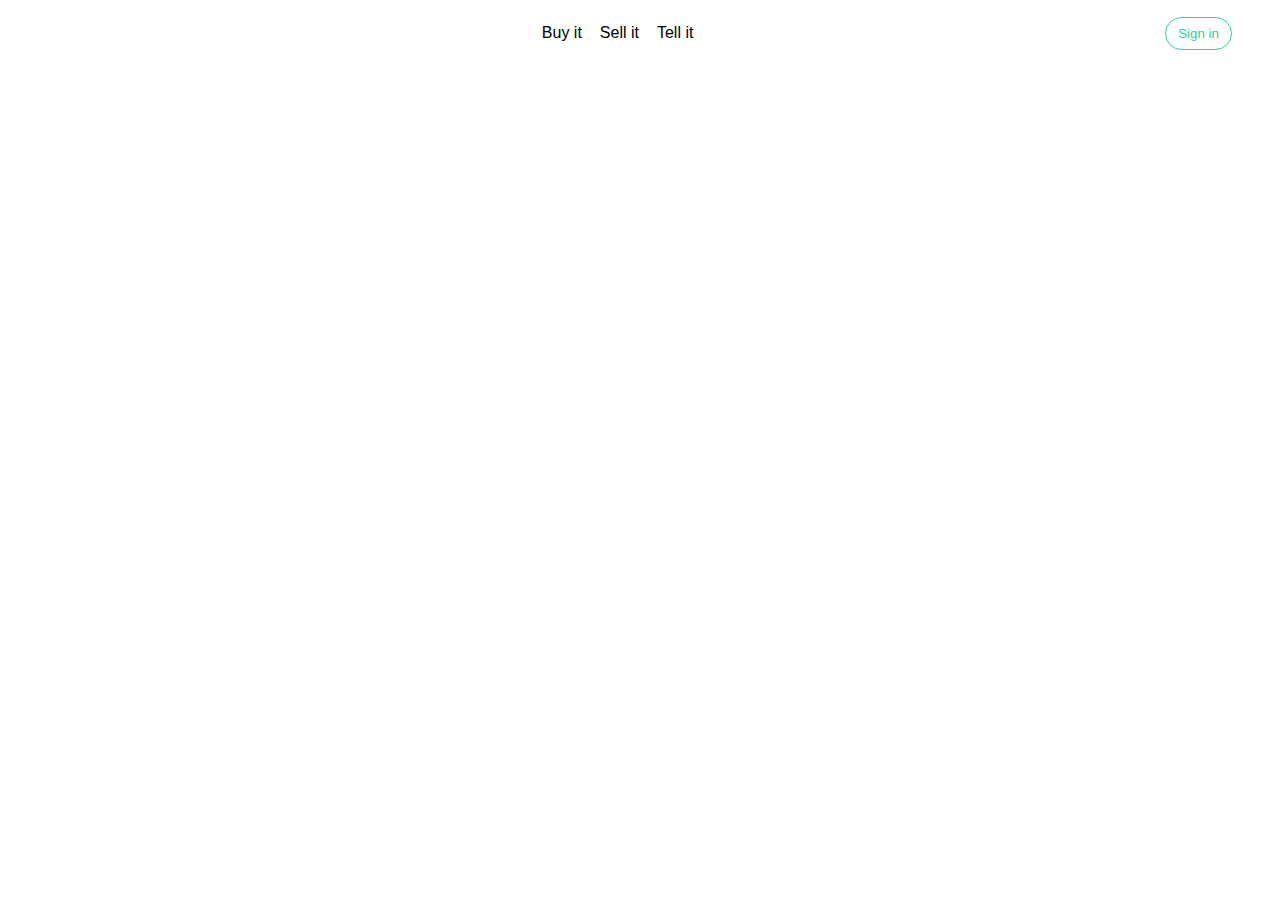
==== index.html @ 1ed8a144 "Add files via upload" ====
<!DOCTYPE html>
<html lang="en">

<head>
    <meta charset="UTF-8">
    <meta http-equiv="X-UA-Compatible" content="IE=edge">
    <meta name="viewport" content="width=device-width, initial-scale=1.0">
    <link rel="stylesheet" href="./style.css">
    <title>Document</title>
</head>

<body>
    <header>
        <img src="https://i.ibb.co/M16Zywy/Get-Over-it.png" alt="">
        <ul class="list">
            <li>Buy it</li>
            <li>Sell it</li>
            <li>Tell it</li>
        </ul>
        <button class="btn">Sign in</button>
    </header>
    <div class="list__card">

    </div>
    <script src="./script.js"></script>
</body>

</html>
---- style.css ----
body {
    font-family: Arial, Helvetica, sans-serif;
}
header {
    display: flex;
    justify-content: space-between;
    align-items: center;
    margin-left: 40px;
    margin-right: 40px;
}
.list {
    display: flex;
    text-decoration: dashed;
    list-style-type: none;
    font-size: 20   px;
}
li{
    margin-right: 18px;
}
.btn {
    border: 1px solid #35ce97;
    border-radius: 88px;
    padding: 8px 12px;
    background-color: white;
    color: #35ce97;
    cursor: pointer;
}
.list__card {
    display: flex;
    flex-wrap: wrap;
    justify-content: flex-start;
    margin-top: 80px;
    margin-left: 50px;
    margin-right: 50px;
}
.card {
    flex: 1 0 21%;
    margin: 10px;
    box-shadow: 0px 2px 16px rgb(0 0 0 / 16%);
    border-radius: 16px;
    padding: 16px;
}
.card:hover {
    cursor: pointer;
}

.card:hover .card__img img {
    transform: scale(1.1);
    transition: 0.8s ease-in-out;
}

.card__img {
    height: 330px;
    overflow: hidden;
}

.card__img img {
    width: 100%;
    height: 100%;
    object-fit: cover;
    transform: scale(1);
    transition: 0.8s ease-in-out;
}

.card__content {
    padding: 14px;
    background-color: white;
}
.card__name {
    font-weight: bold;
}
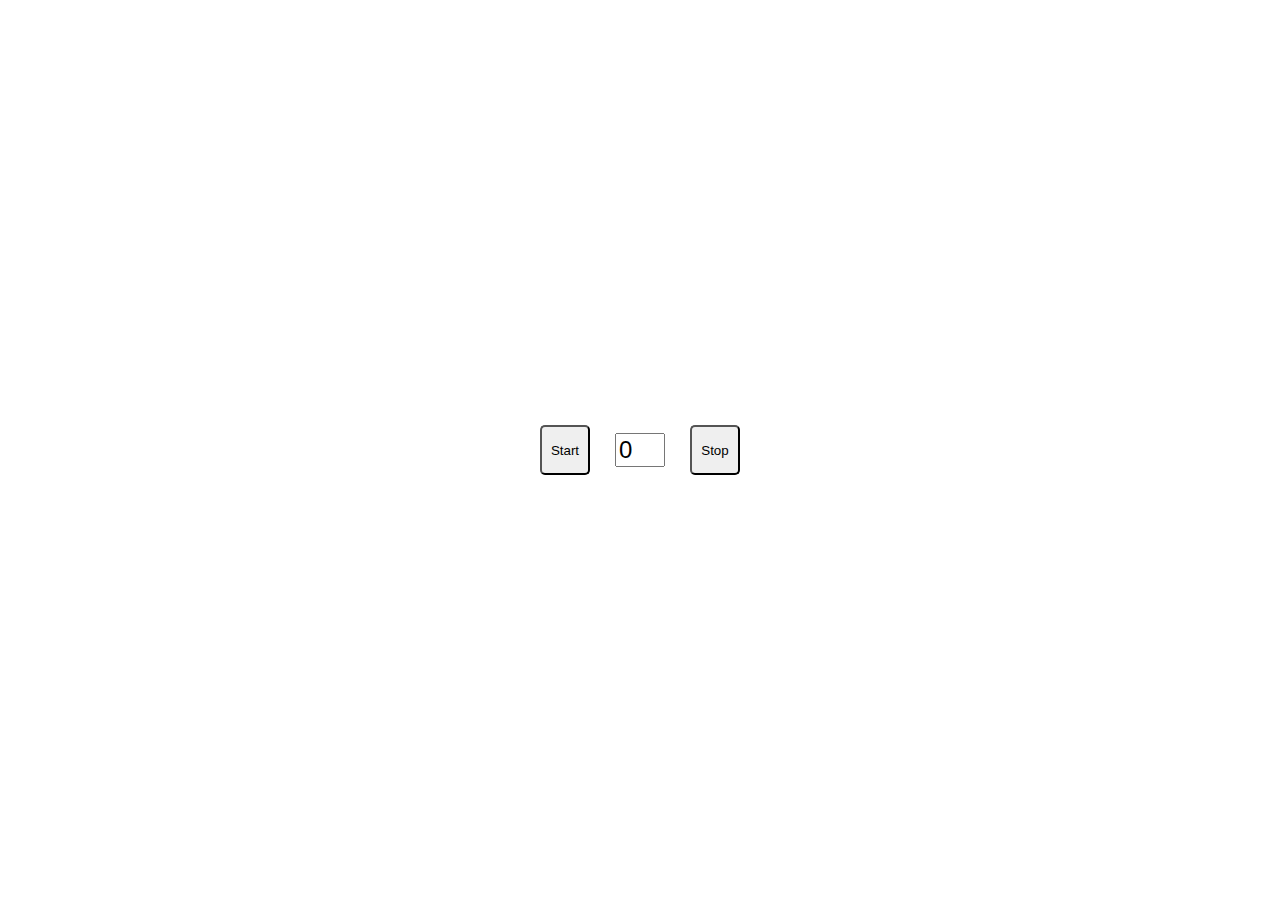
==== commit 81071b9a: "Add files via upload" ====
--- a/index.html
+++ b/index.html
@@ -10,19 +10,12 @@
 </head>
 
 <body>
-    <header>
-        <img src="https://i.ibb.co/M16Zywy/Get-Over-it.png" alt="">
-        <ul class="list">
-            <li>Buy it</li>
-            <li>Sell it</li>
-            <li>Tell it</li>
-        </ul>
-        <button class="btn">Sign in</button>
-    </header>
-    <div class="list__card">
-
+    <div class="container">
+        <button class="start" id="start">Start</button>
+        <input class="time" id="time" value="0" />
+        <button class="stop" id="stop">Stop</button>
     </div>
-    <script src="./script.js"></script>
+    <script src="./app.js"></script>
 </body>
 
 </html>--- a/style.css
+++ b/style.css
@@ -1,71 +1,26 @@
-body {
-    font-family: Arial, Helvetica, sans-serif;
-}
-header {
+.container {
     display: flex;
     justify-content: space-between;
-    align-items: center;
-    margin-left: 40px;
-    margin-right: 40px;
+    width: 200px;
+    text-align: center;
+    position: absolute;
+    top: 50%;
+    left: 50%;
+    transform: translate(-50%, -50%);
+    box-sizing: border-box;
+    height: 50px;
 }
-.list {
-    display: flex;
-    text-decoration: dashed;
-    list-style-type: none;
-    font-size: 20   px;
+button{
+    border-radius: 5px;
+    width: 50px;
+    height: 50px;
 }
-li{
-    margin-right: 18px;
-}
-.btn {
-    border: 1px solid #35ce97;
-    border-radius: 88px;
-    padding: 8px 12px;
-    background-color: white;
-    color: #35ce97;
-    cursor: pointer;
-}
-.list__card {
-    display: flex;
-    flex-wrap: wrap;
-    justify-content: flex-start;
-    margin-top: 80px;
-    margin-left: 50px;
-    margin-right: 50px;
-}
-.card {
-    flex: 1 0 21%;
-    margin: 10px;
-    box-shadow: 0px 2px 16px rgb(0 0 0 / 16%);
-    border-radius: 16px;
-    padding: 16px;
-}
-.card:hover {
-    cursor: pointer;
-}
-
-.card:hover .card__img img {
-    transform: scale(1.1);
-    transition: 0.8s ease-in-out;
-}
-
-.card__img {
-    height: 330px;
-    overflow: hidden;
-}
-
-.card__img img {
-    width: 100%;
-    height: 100%;
-    object-fit: cover;
-    transform: scale(1);
-    transition: 0.8s ease-in-out;
-}
-
-.card__content {
-    padding: 14px;
-    background-color: white;
-}
-.card__name {
-    font-weight: bold;
+.time{
+    position: absolute;
+    top: 50%;
+    left: 50%;
+    transform: translate(-50%, -50%);
+    box-sizing: border-box;
+   font-size: 24px;
+   width: 50px;
 }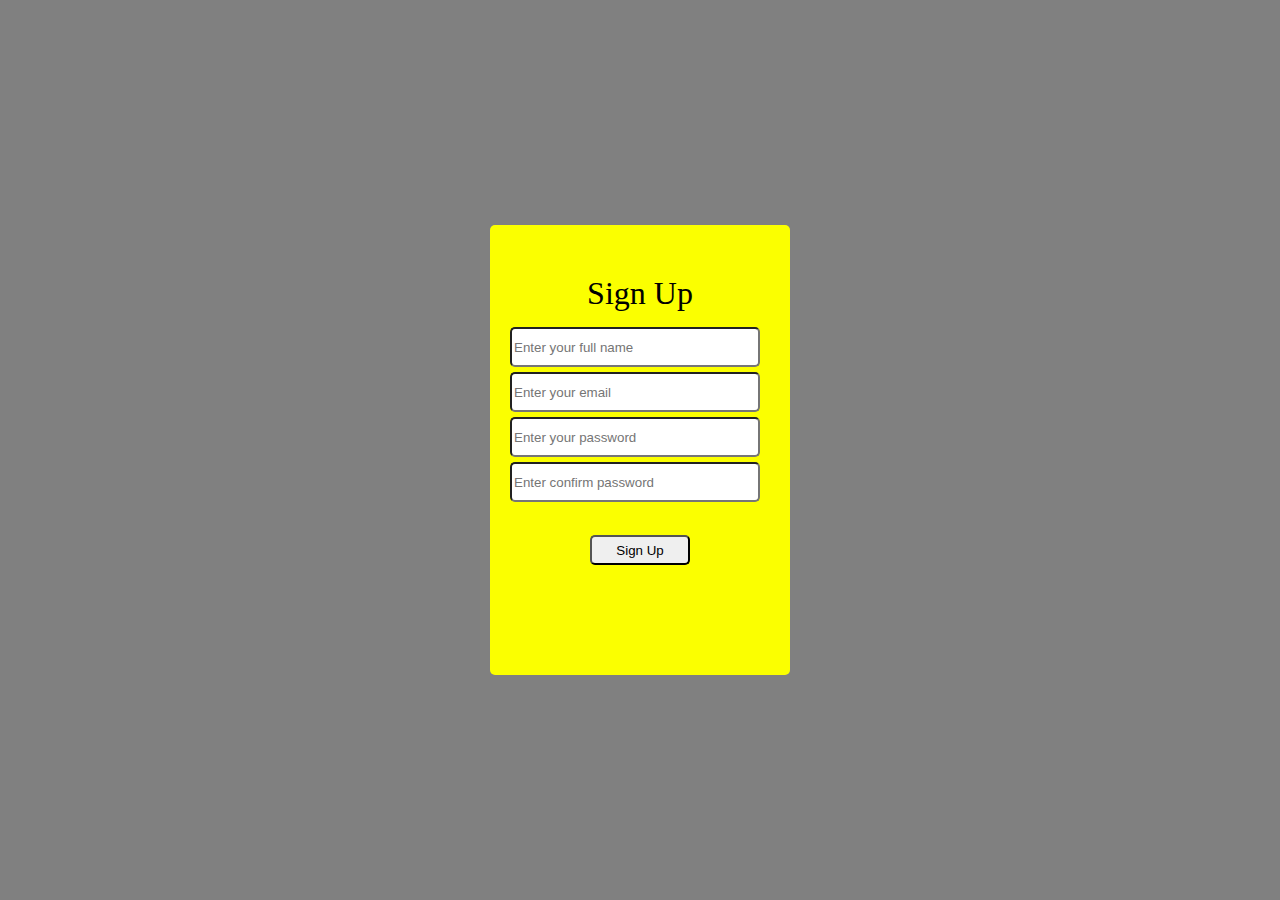
==== commit befa0aaf: "BTVN_B3" ====
--- a/index.html
+++ b/index.html
@@ -5,16 +5,13 @@
     <meta charset="UTF-8">
     <meta http-equiv="X-UA-Compatible" content="IE=edge">
     <meta name="viewport" content="width=device-width, initial-scale=1.0">
+    <title>Document</title>
+    <!-- <link href="https://unpkg.com/tailwindcss@^2/dist/tailwind.min.css" rel="stylesheet"> -->
     <link rel="stylesheet" href="./style.css">
-    <title>Document</title>
 </head>
 
 <body>
-    <div class="container">
-        <button class="start" id="start">Start</button>
-        <input class="time" id="time" value="0" />
-        <button class="stop" id="stop">Stop</button>
-    </div>
+    <div class="app" id="app"></div>
     <script src="./app.js"></script>
 </body>
 
--- a/style.css
+++ b/style.css
@@ -1,26 +1,37 @@
-.container {
-    display: flex;
-    justify-content: space-between;
-    width: 200px;
-    text-align: center;
+body {
+    background-color: grey;
+}
+.app {
+    width: 300px;
+    height: 400px;
     position: absolute;
     top: 50%;
     left: 50%;
     transform: translate(-50%, -50%);
+    padding-top: 50px;
+    background-color: rgb(251, 255, 0);
+    border-radius: 5px;
+}
+input {
+    width: 250px;
+    height: 40px;
     box-sizing: border-box;
-    height: 50px;
+    border-radius: 5px;
+    margin-top: 5px;
+    margin-left: 20px;
 }
-button{
-    border-radius: 5px;
-    width: 50px;
-    height: 50px;
+.title {
+    text-align: center;
+    margin-bottom: 10px;
+    font-size: 32px;
 }
-.time{
+.btn {
+    margin-top: 100px;
     position: absolute;
     top: 50%;
     left: 50%;
     transform: translate(-50%, -50%);
-    box-sizing: border-box;
-   font-size: 24px;
-   width: 50px;
+    border-radius: 5px;
+    width: 100px;
+    height: 30px;
 }